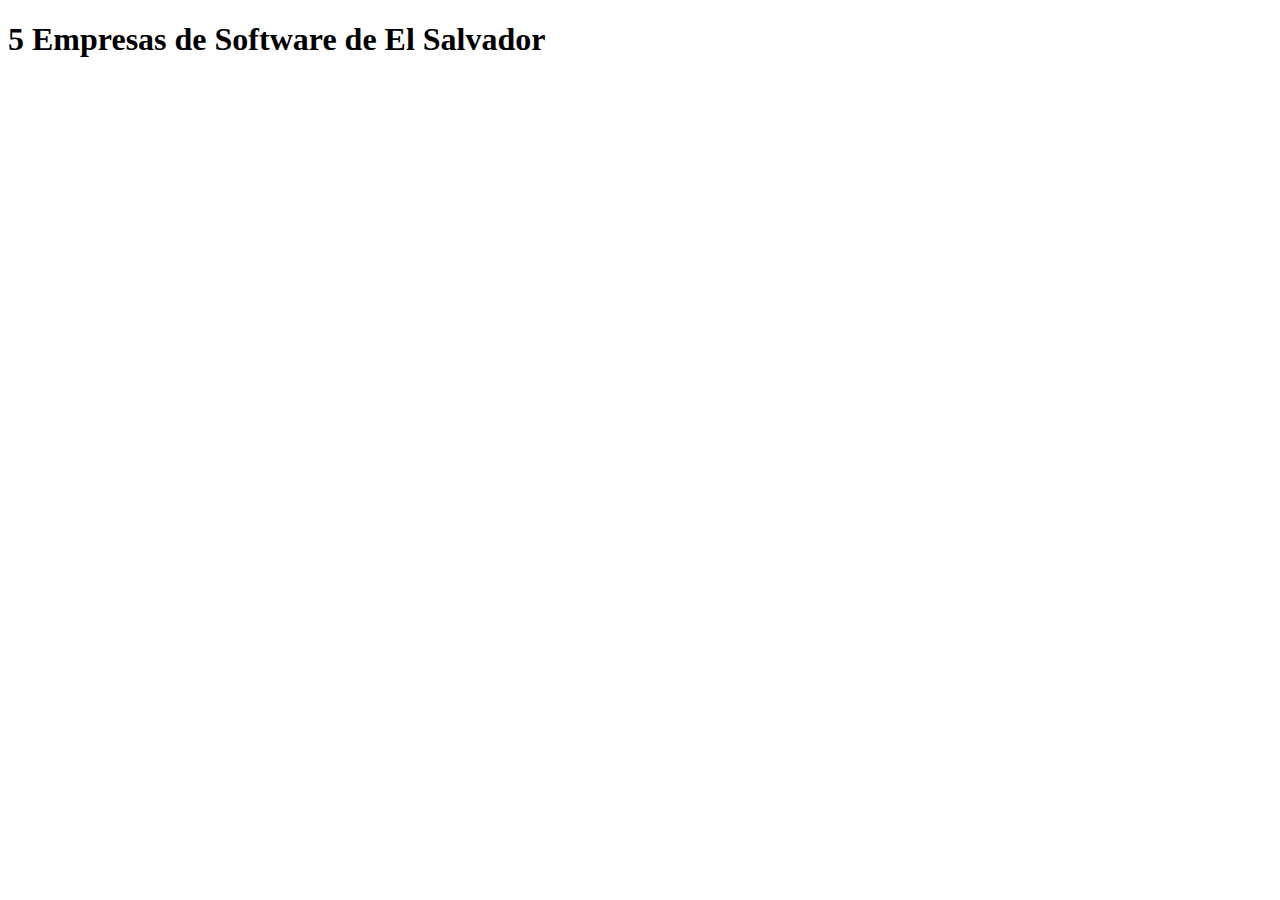
==== paginas/Empresas de El Salvador.html @ edc259e2 "commit 6" ====
<!DOCTYPE html>
<html lang="en">
<head>
    <meta charset="UTF-8">
    <meta name="viewport" content="width=device-width, initial-scale=1.0">
    <title>Empresas salvadoreñas</title>
</head>
<body>
    <h1>5 Empresas de Software de El Salvador</h1>
    <div>
</body>
</html>
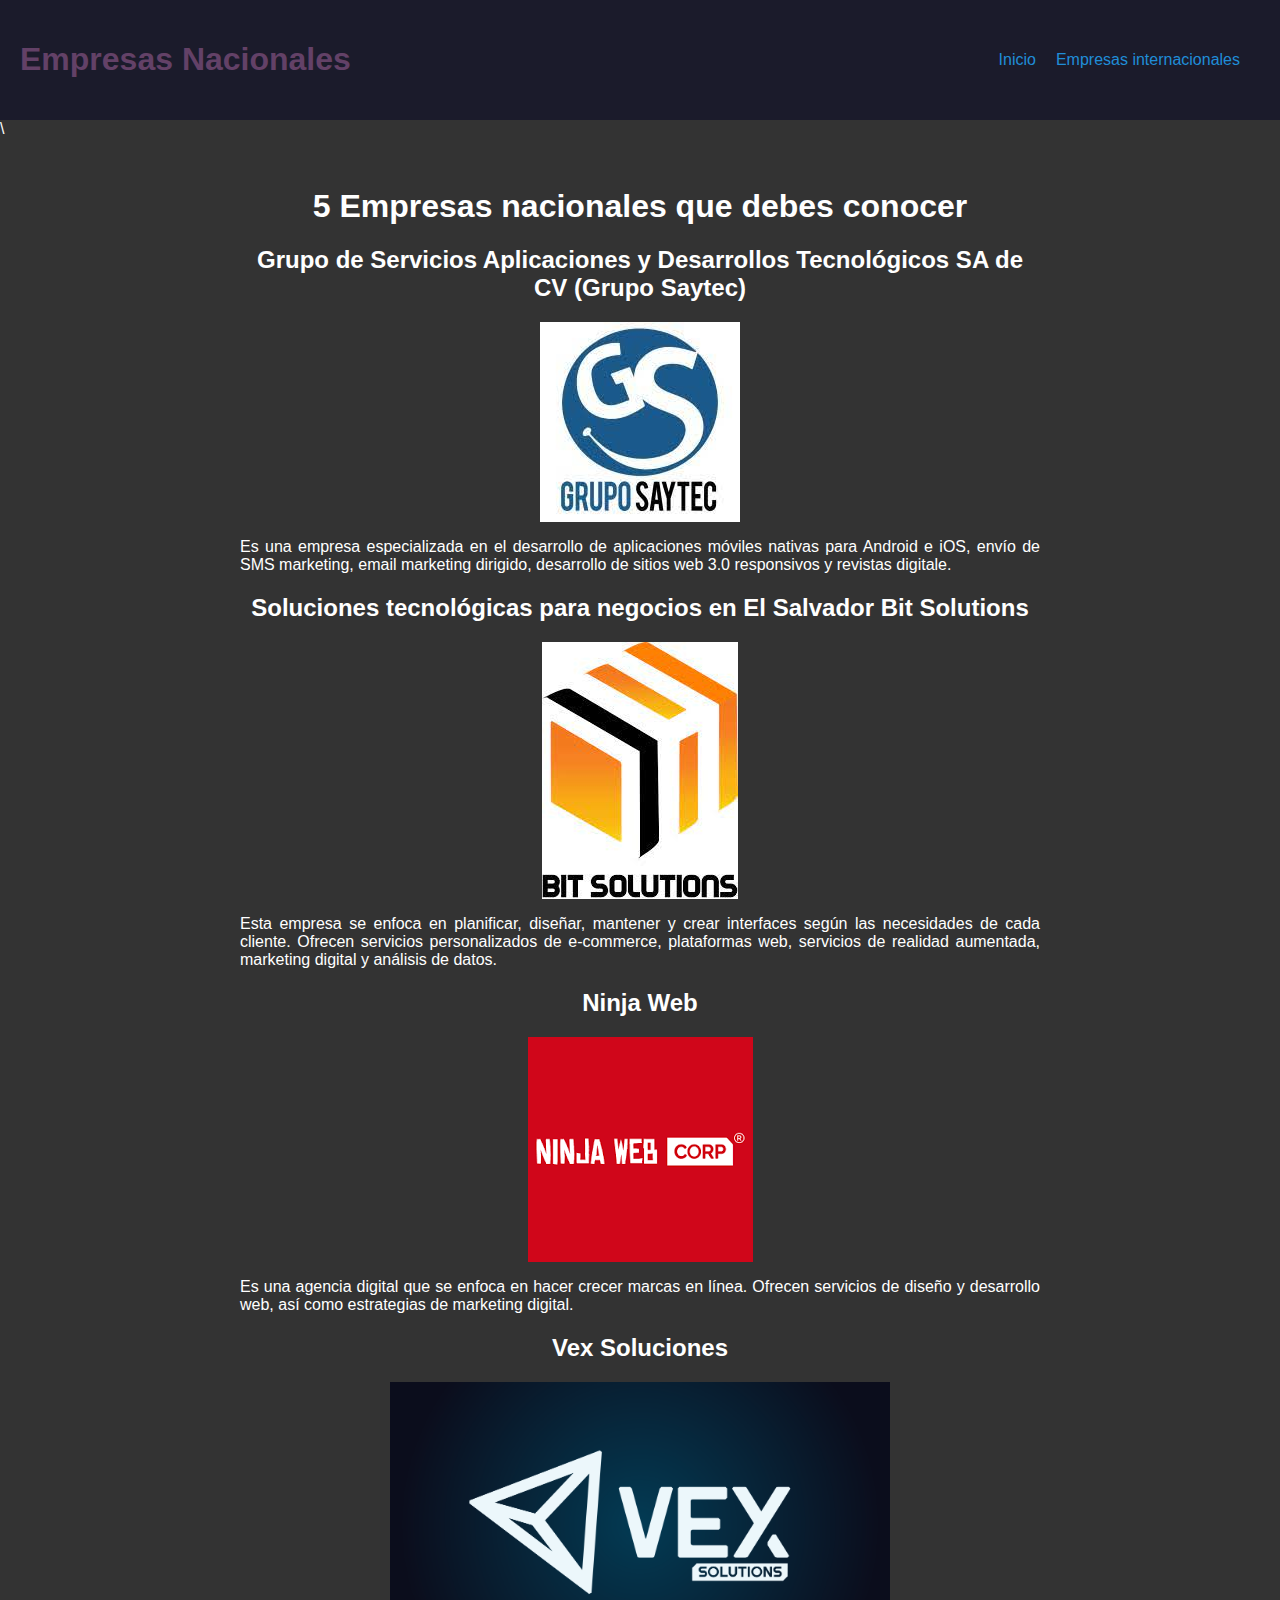
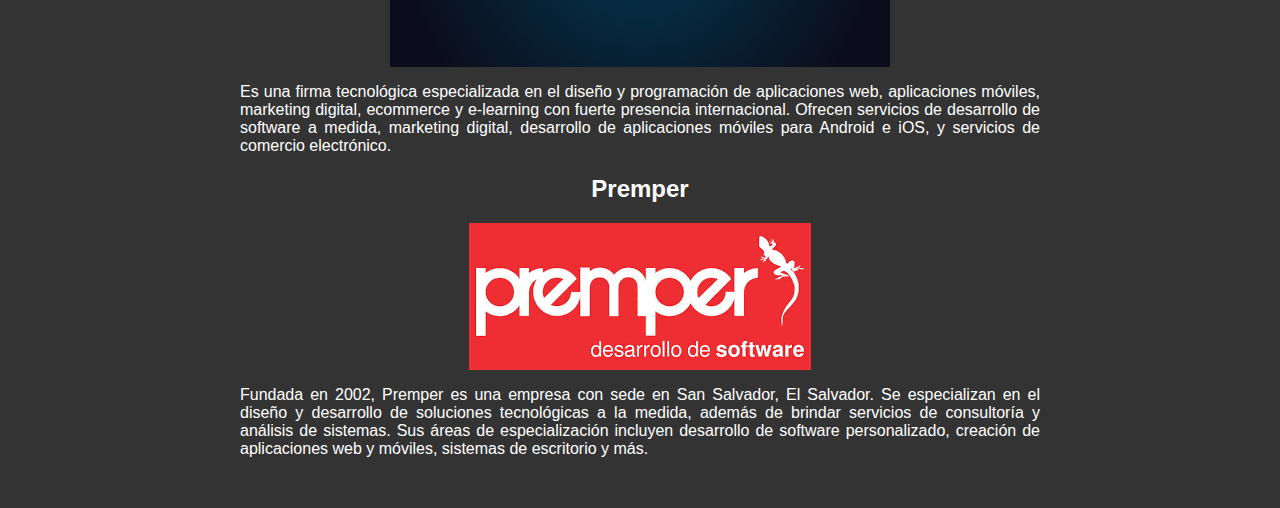
==== commit f013a9af: "La vida esta sobrevalorada." ====
--- a/paginas/Empresas de El Salvador.html
+++ b/paginas/Empresas de El Salvador.html
@@ -3,10 +3,65 @@
 <head>
     <meta charset="UTF-8">
     <meta name="viewport" content="width=device-width, initial-scale=1.0">
-    <title>Empresas salvadoreñas</title>
+    <link rel="stylesheet" href="../Style.css/style.css">
+    <title>Empresas Nacionales</title>
 </head>
 <body>
-    <h1>5 Empresas de Software de El Salvador</h1>
-    <div>
+    <header>
+        <h1 class="titulo">Empresas Nacionales</h1>
+        <nav>
+            <ul>
+                <li><a href="../index.html">Inicio</a></li>
+                <li><a href="../paginas/Empresas internacionales.html">Empresas internacionales</a></li>
+            </ul>
+        </nav>
+    </header>
+
+    \ <section class="TuNoMeteCabra">
+        <h1>5 Empresas nacionales que debes conocer</h1>
+        <div>
+            <h2>Grupo de Servicios Aplicaciones y Desarrollos Tecnológicos SA de CV (Grupo Saytec)</h2>
+            <div>
+                <img src="../img/SAYTEC.png" alt="Grupo Saytec">
+            </div><div>
+                <p> Es una empresa especializada en el desarrollo de aplicaciones móviles nativas para Android e iOS, envío de SMS marketing, email marketing dirigido, desarrollo de sitios web 3.0 responsivos y revistas digitale.</p>
+            </div> 
+            
+            <div>
+            <h2>Soluciones tecnológicas para negocios en El Salvador Bit Solutions</h2>
+            <div>
+                <img src="../img/BIT.png" alt="BIT">
+            </div><div>
+                <p>Esta empresa se enfoca en planificar, diseñar, mantener y crear interfaces según las necesidades de cada cliente.
+                     Ofrecen servicios personalizados de e-commerce, plataformas web, servicios de realidad aumentada, marketing digital y análisis de datos.</p>
+            </div> 
+
+            <div>
+                <h2>Ninja Web</h2>
+                <div>
+                    <img src="../img/Ninja.png" alt="Ninja Web">
+                </div><div>
+                    <p>Es una agencia digital que se enfoca en hacer crecer marcas en línea.
+                         Ofrecen servicios de diseño y desarrollo web, así como estrategias de marketing digital.</p>
+                </div> 
+
+                <div>
+                    <h2>Vex Soluciones</h2>
+                    <div>
+                        <img src="../img/VEX-Solutions.png" alt="Vex Soluciones">
+                    </div><div>
+                        <p> Es una firma tecnológica especializada en el diseño y programación de aplicaciones web, aplicaciones móviles, marketing digital, ecommerce y e-learning con fuerte presencia internacional.
+                             Ofrecen servicios de desarrollo de software a medida, marketing digital, desarrollo de aplicaciones móviles para Android e iOS, y servicios de comercio electrónico.</p>
+                    </div> 
+                    <div>
+
+                        <h2>Premper</h2>
+                        <div>
+                            <img src="../img/Premper.png" alt="Premper">
+                        </div><div>
+                            <p>Fundada en 2002, Premper es una empresa con sede en San Salvador, El Salvador. 
+                                Se especializan en el diseño y desarrollo de soluciones tecnológicas a la medida, además de brindar servicios de consultoría y análisis de sistemas. Sus áreas de especialización incluyen desarrollo de software personalizado, creación de aplicaciones web y móviles, sistemas de escritorio y más.</p>
+                        </div> 
+              </section>
 </body>
 </html>--- a/Style.css/style.css
+++ b/Style.css/style.css
@@ -0,0 +1,106 @@
+
+body{
+  background-color: #333;
+  color: #fff;
+  font-family: Arial, sans-serif; 
+  margin: 0; 
+  padding: 0; 
+}
+header {
+    background-color: #1b1b2b; 
+    color: #634167; 
+    padding: 20px; 
+    display: flex; 
+    justify-content: space-between; 
+    align-items: center; 
+    }
+    
+    
+    .Titulo {
+    font-size: 24px; 
+    margin: 0; 
+    }
+    
+    nav ul {
+    list-style: none; 
+    margin: 0; 
+    padding: 0; 
+    display: flex; 
+    }
+    
+    nav li {
+    margin-right: 20px; 
+    }
+    
+    nav a {
+    color: #208dd8; 
+    text-decoration: none; 
+    }
+    
+    nav a:hover {
+    text-decoration: underline; 
+    }
+    
+    
+    nav ul ul {
+    position: absolute; 
+    top: 100px; 
+    background-color: #000000; 
+    display: none; 
+    }
+    
+    nav ul li:hover > ul {
+    display: inherit; 
+    }
+    
+    section {
+    margin: 50px auto; 
+    max-width: 800px; 
+    text-align: center; 
+    }
+    
+    .Externo {
+    margin-top: 30px; 
+    }
+    
+    .Externo a {
+    color: #333; 
+    text-decoration: none; 
+    padding: 10px; 
+    border: 1px solid #333
+    }
+    
+    .Externo a:hover {
+    background-color: #333;
+    color: #208dd8; 
+    }
+    
+    
+    footer {
+    background-color: #333; 
+    color: #fff; 
+    padding: 20px; 
+    text-align: center; 
+    }
+    
+    
+    footer p {
+    margin: 0; 
+    }
+    
+
+      p{
+        text-align: justify;
+        font-family:Arial, Helvetica, sans-serif;
+        text-justify:auto;
+      }
+
+      .TuNoMeteCabra div img {
+        display: block;
+        margin: 0 auto;
+        max-width: 500px;
+        height: auto;      }
+        
+      
+    
+
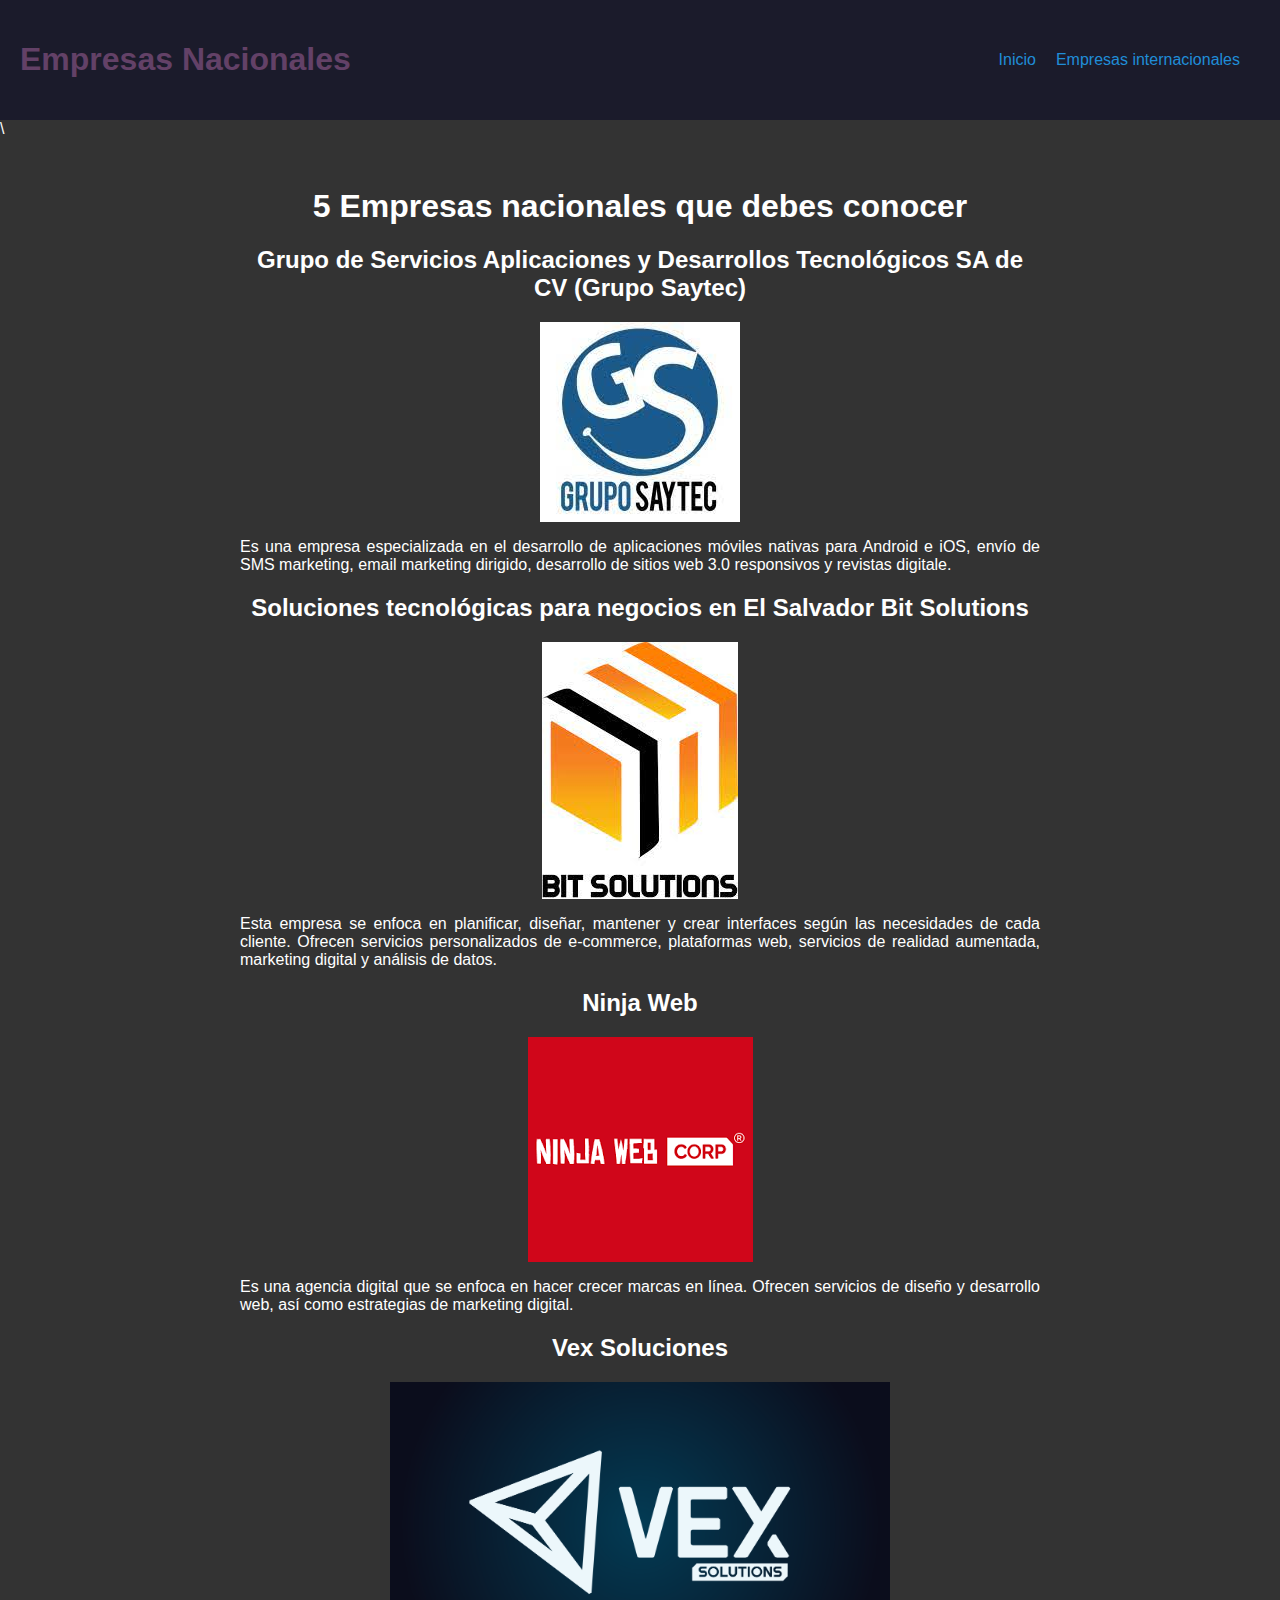
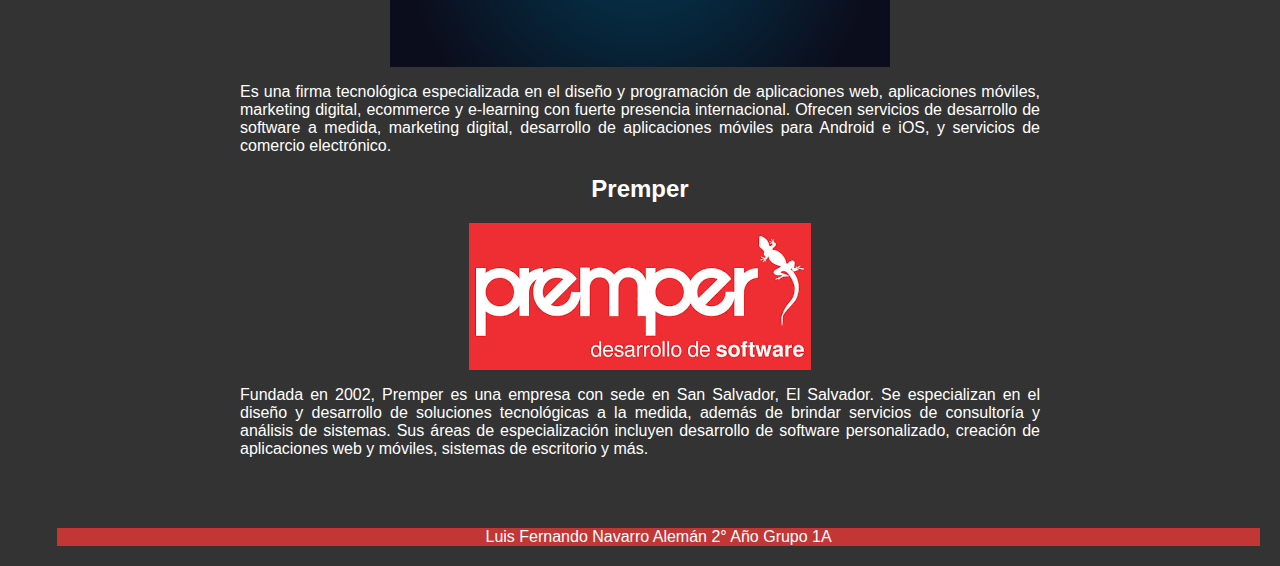
==== commit 8c38d106: "La vida deberia de pagarme" ====
--- a/paginas/Empresas de El Salvador.html
+++ b/paginas/Empresas de El Salvador.html
@@ -63,5 +63,9 @@
                                 Se especializan en el diseño y desarrollo de soluciones tecnológicas a la medida, además de brindar servicios de consultoría y análisis de sistemas. Sus áreas de especialización incluyen desarrollo de software personalizado, creación de aplicaciones web y móviles, sistemas de escritorio y más.</p>
                         </div> 
               </section>
+
+              <footer id="footer">
+                <p>Luis Fernando Navarro Alemán 2° Año Grupo 1A</p>
+                </footer>
 </body>
 </html>--- a/Style.css/style.css
+++ b/Style.css/style.css
@@ -100,7 +100,13 @@
         margin: 0 auto;
         max-width: 500px;
         height: auto;      }
-        
+      
+        footer p{
+          text-align: center;
+          background-color: #c23636;
+          color: #ffffff;
+          margin-left: 3%;
+        }
       
     
 
